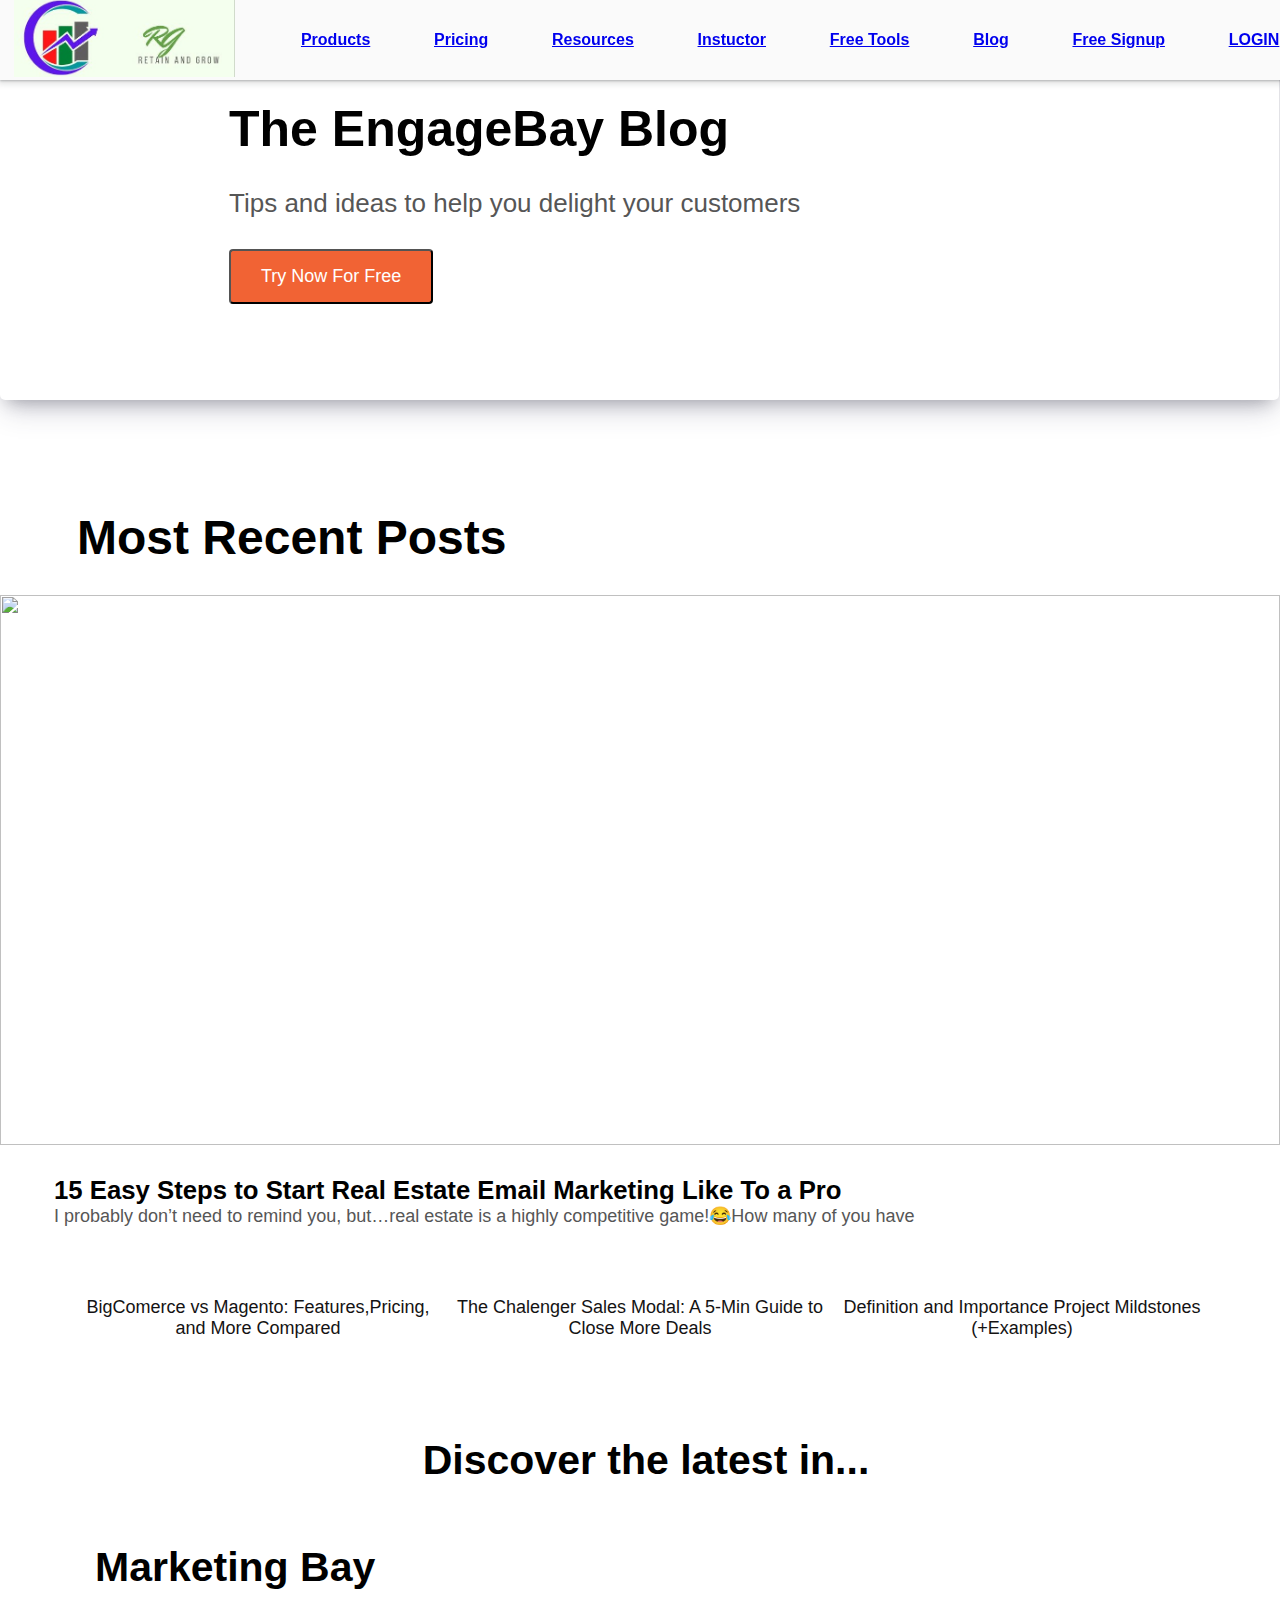
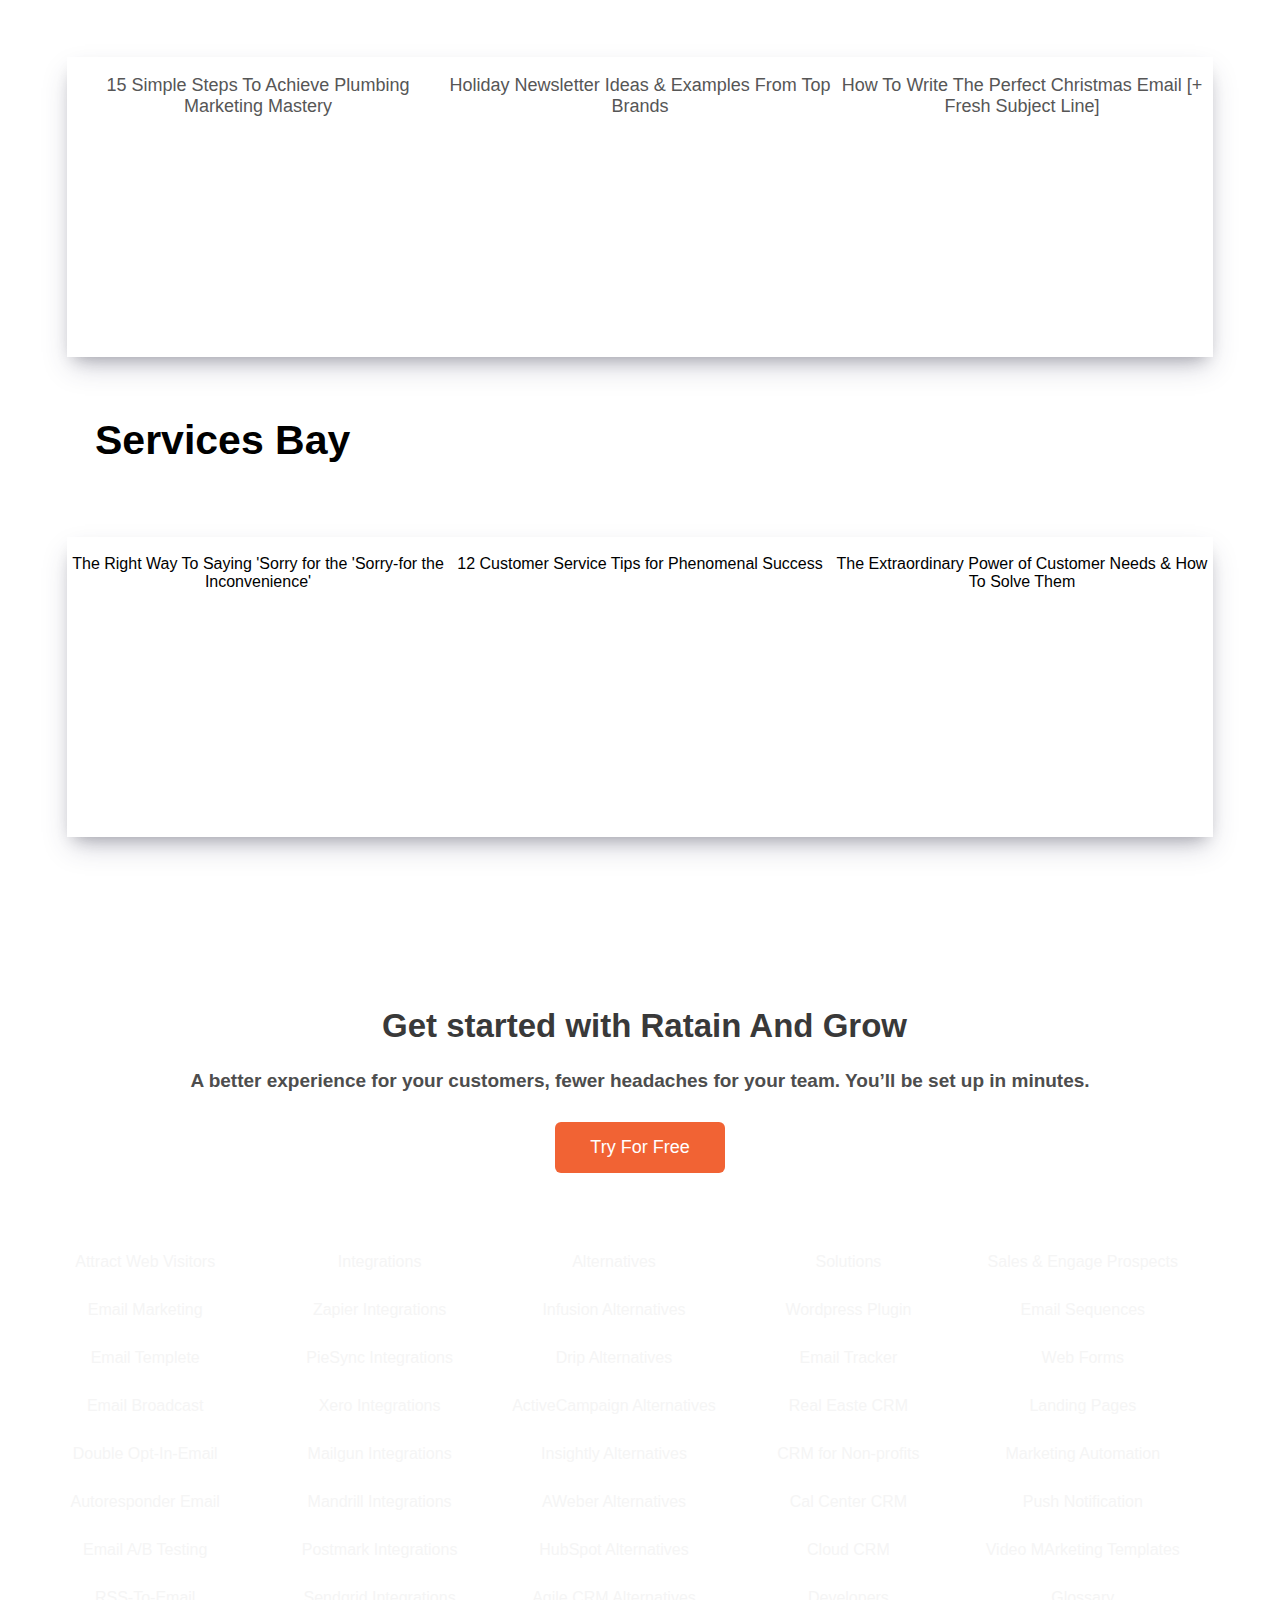
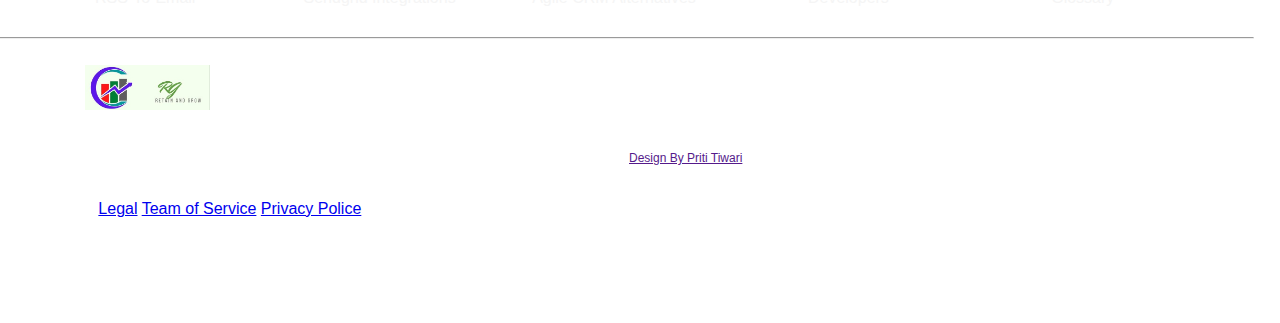
==== blog.html @ 972f6e0c "day5" ====
<!DOCTYPE html>
<html lang="en">

<head>
    <meta charset="UTF-8">
    <meta http-equiv="X-UA-Compatible" content="IE=edge">
    <meta name="viewport" content="width=device-width, initial-scale=1.0">
    <title>Document</title>
</head>
<style>
    * {
        margin: 0px;
        padding: 0px;
    }

    body {
        font-family: -apple-system, BlinkMacSystemFont, "Poppins", "Segoe UI", Roboto, Helvetica, Arial, sans-serif, "Apple Color Emoji", "Segoe UI Emoji", "Segoe UI Symbol";
        font-family: 'open Sans', sans-serif;
        background-image: ('https://www.engagebay.com/blog/wp-content/uploads/2021/08/cta-engage.png');

    }

    nav {
        width: 98%;
        display: flex;
        height: 80px;
        background-color: #FAFAFA;
        color: rgb(0, 0, 0);
        justify-content: space-between;
        align-items: center;
        padding: 0px 25px;
        box-shadow: rgba(60, 64, 67, 0.3) 0px 1px 2px 0px, rgba(60, 64, 67, 0.15) 0px 2px 6px 2px;
         top: 0; 
        font-weight: 700;
         position: fixed; 
        z-index: 100;
    }

    #logo {
        width: 80%;
        margin: 20px -181px 22px -11px;

        color: rgb(52, 160, 126);
    }

    #tab {
        width: 80%;
        display: flex;
        justify-content: space-between;
    }

    .home:hover {

        color: #81D4FA;

    }

    .front {

        /* border: 1px solid blue;  */
        padding-top: 100px;
        width: 99.9%;
        position: relative;
        height: 220px;
        border-radius: 5px;
        padding-bottom: 80px;
        background-size: cover;
        background-image: url("https://encrypted-tbn0.gstatic.com/images?q=tbn:ANd9GcQD412RgpRXjcNdnQCE4CNDWCWAh2Zw3g_VeQ&usqp=CAU");
        position: relative;
        box-shadow: rgba(50, 50, 93, 0.25) 0px 13px 27px -5px, rgba(0, 0, 0, 0.3) 0px 8px 16px -8px;
        ;

    }

    .front1 {
        width: 50%;

        /* border: 1px solid rgb(0, 255, 115); */
        margin: 0px 27px 0px 229px;

    }

    .h1 {
        font-size: 50px;
        font-weight: 600;
    }

    .p {
        margin-top: 30px;
        font-size: 26px;
        color: #565656;
        font-weight: inherit;
    }

    .btn {
        margin-top: 30px;
        font-size: 18px;
        font-weight: 500;
        font-family: roboto, Sans-serif;
        background-color: #f16334;
        color: #fff;
        border-radius: 4px 4px 4px 4px;
        padding: 15px 30px;
    }
    .btn a{
        color:#fff;;
        background-color:  #f16334;
        text-decoration: none;
    }

    .H2 {
        font-size: 48px;
        margin: 110px 0px 30px 77px;
    }

    .smile {
        font-size: 22px;
        margin: 27px 0px 43px 54px;
    }

    .smile p {
        color: #565656;
        font-size: 18px;

    }

    .smile {
        margin-bottom: 20px;
    }

    .img {
        display: grid;
        grid-template-columns: repeat(3, 1fr);
        gap: 0px;
        margin: auto;
        text-align: center;
        justify-content: space-around;
        margin: 52px 67px 20px 67px;

    }

    .img p {
        color: #141313;
        font-size: 18px;
        font-weight: 500;
        font-family: roboto, Sans-serif;

    }

    .disk {
        text-align: center;
        font-size: 41px;
        font-weight: 600;
        margin: 98px 0px 60px 12px;
    }

    .disk1 {

        padding: 0px 0px 14px 95px;
        font-size: 41px;

    }

    .img1 {

        display: grid;
        grid-template-columns: repeat(3, 1fr);
        gap: 0px;
        margin: auto;
        text-align: center;
        height: 300px;
        justify-content: space-around;
        margin: 52px 67px 20px 67px;
        box-shadow: rgba(50, 50, 93, 0.25) 0px 13px 27px -5px, rgba(0, 0, 0, 0.3) 0px 8px 16px -8px;
        ;
    }

    .img1 p {
        font-size: 18px;
        color: #565656;
        ;
    }

    .disk2 {

        padding: 40px 0px 21px 95px;
        font-size: 41px;
    }

    .img3 {

        display: grid;
        grid-template-columns: repeat(3, 1fr);
        gap: 0px;
        margin: auto;
        text-align: center;
        height: 300px;
        justify-content: space-around;
        margin: 52px 67px 20px 67px;
        box-shadow: rgba(50, 50, 93, 0.25) 0px 13px 27px -5px, rgba(0, 0, 0, 0.3) 0px 8px 16px -8px;
        ;
    }

    .retain {
        text-align: center;
        margin: 0px 0px 0px 0px;
    }

    .retain h3 {
        font-size: 33px;
        margin: 170px 0px 25px 9px;
        color: #393939;
    }

    .retain h4 {
        font-size: 19px;
        color: #4d4d4d;

    }

    .BTN {

        margin-top: 30px;
        font-size: 18px;
        font-weight: 500;
        font-family: roboto, Sans-serif;
        background-color: #f16334;
        color: #fff;
        border-radius: 6px 6px 6px 6px;
        padding: 15px 35px;
        border: none;
    }
    .BTN a{
        color:#fff;;
        background-color:  #f16334;
        text-decoration: none;
    }
    .footer{
        width: 100%;
        background-image: url("https://cdn5.engagebay.com/new/assets/img/footer_bg.jpeg");
        height: 700px;
        border-radius: 20px;
        margin-top: 50px;
       
    }

    .naming {
        /* border: 1px solid yellow; */
        width: 100%;
        margin: 23px 0px 124px -26px;
    }

    .naming1 {
        /* border: 1ox solid red; */
        width: 90%;
        display: grid;
        grid-template-columns: repeat(5, 1fr);
        text-align: center;
        margin: auto;
        gap: 20px;
        margin-top: 10px;
        margin-bottom: 30px;
        /* background-image: url("https://cdn5.engagebay.com/new/assets/img/footer_bg.jpeg"); */
    }

    .naming1 p {
        margin-top: 30px;
        color: whitesmoke;
    }

    .end {
        display: grid;
        grid-template-columns: repeat(2, 1fr);
        gap: 30px;
        margin-top: 30px;
    }

    .logos {
        /* border: 1px solid red; */
        margin: 27px 92px 56px 111px;
        justify-content: space-between;
    }

    #logoimg {
        /* border: 1px solid red; */
        margin: -4px 0px 20px 111px
    }

    #h38 {

        /* border: 1px solid red; */
        margin: -3px 0px 20px 108px;
        font-size: 18px;
        color: #fff !important;
    }

    .p3 {
        /* border: 1px solid red;  */
        margin-top: 10px;
        color: #fff !important;
        font-size: 12px;
    }
</style>

<body>
    <!-- header........... -->
    <nav id="engage">
        <a href="index.html"><img id="logo" src="logo\WhatsApp Image 2022-12-14 at 21.00.33.jpeg" alt="error"></a>
        <div id="tab">
            <p class="home"> <a href="index.html">Products</a> </p>
            <p class="home"> <a href="blog.html">Pricing</a> </p>
            <p class="home resources"> <a href="resource.html">Resources</a> </p>
            <p class="home"> <a href="index.html">Instuctor</a> </p>
            <p class="home"> <a href="resource.html">Free Tools</a> </p>
            <p class="home blog"> <a href="blog.html">Blog</a></p>
            <p class="home"> <a href="/signup.html">Free Signup</a> </p>
            <p class="home"> <a href="/signin.html">LOGIN</a> </p>
            <!-- <p class="home"> <a href=""></a> Free Demo</p> -->
        </div>
    </nav>

    <!-- blog....... -->
    <div class="front">
        <div class="front1">
            <h2 class="h1">The EngageBay Blog</h2>
            <p class="p">Tips and ideas to help you delight your customers</p>
            <button class="btn"> <a href="/signup.html">Try Now For Free</a> </button>
        </div>

    </div>

    <div>
        <h2 class="H2">Most Recent Posts</h2>
        <div>
            <img width="100%" height="550px" cursor="pointer"
                src="https://www.engagebay.com/blog/wp-content/w3-webp/uploads/2022/12/real-estate-email-marketing-tips.pngw3.webp"
                alt="">
        </div>
        <div class="smile">
            <h3>15 Easy Steps to Start Real Estate Email Marketing Like To a Pro</h3>
            <p>I probably don’t need to remind you, but…real estate is a highly competitive game!😂How many of you have
            </p>
        </div>
    </div>
    <!-- images...... -->
    <div class="img">
        <div>
            <img width="90%"
                src="https://www.engagebay.com/blog/wp-content/w3-webp/uploads/2022/12/bigcommerce-vs-magento.pngw3.webp"
                alt="">
            <p>BigComerce vs Magento: Features,Pricing,<br> and More Compared</p>
        </div>
        <div>
            <img width="90%"
                src="https://www.engagebay.com/blog/wp-content/w3-webp/uploads/2022/12/challenger-sales-model.pngw3.webp"
                alt="">
            <p>The Chalenger Sales Modal: A 5-Min Guide to <br> Close More Deals</p>
        </div>
        <div>
            <img width="90%"
                src="https://www.engagebay.com/blog/wp-content/w3-webp/uploads/2022/12/project-milestones.pngw3.webp"
                alt="">
            <p>Definition and Importance Project Mildstones (+Examples)</p>
        </div>
    </div>
    <!-- discover...... -->
    <div>
        <h1 class="disk">Discover the latest in...</h1>
        <h2 class="disk1">Marketing Bay</h2>
        <div class="img1">
            <div>
                <img width="90%"
                    src="https://www.engagebay.com/blog/wp-content/w3-webp/uploads/2022/12/plumbing-marketing.pngw3.webp"
                    alt="">
                <p>15 Simple Steps To Achieve Plumbing Marketing Mastery</p>
            </div>
            <div>
                <img width="90%"
                    src="https://www.engagebay.com/blog/wp-content/w3-webp/uploads/2022/11/holiday-newsletter-ideas.pngw3.webp"
                    alt="">
                <p>Holiday Newsletter Ideas & Examples From Top <br> Brands</p>
            </div>
            <div>
                <img width="90%"
                    src="https://www.engagebay.com/blog/wp-content/w3-webp/uploads/2022/11/christmas-email.pngw3.webp"
                    alt="">
                <p>How To Write The Perfect Christmas Email [+ Fresh Subject Line]</p>
            </div>
        </div>
    </div>
    <!-- services by............ -->
    <div>
        <h2 class="disk2">Services Bay</h2>
        <div class="img3">
            <div>
                <img class="png" width="90%"
                    src="https://www.engagebay.com/blog/wp-content/w3-webp/uploads/2022/11/sorry-for-the-inconvenience.pngw3.webp"
                    alt="">
                <p>The Right Way To Saying 'Sorry for the 'Sorry-for the Inconvenience'</p>
            </div>
            <div>
                <img class="png" width="90%"
                    src="https://www.engagebay.com/blog/wp-content/w3-webp/uploads/2022/01/customer-service-tips-1.pngw3.webp"
                    alt="">
                <p>12 Customer Service Tips for Phenomenal Success</p>
            </div>
            <div>
                <img class="png" width="90%"
                    src="https://www.engagebay.com/blog/wp-content/w3-webp/uploads/2022/09/customer-needs.pngw3.webp"
                    alt="">
                <p>The Extraordinary Power of Customer Needs & How To Solve Them</p>
            </div>
        </div>
    </div>
    <!-- get start with retain and grow -->
    <div class="retain">
        <h3>Get started with Ratain And Grow</h3>
        <h4>A better experience for your customers, fewer headaches for your team. You’ll be set up in minutes.</h4>
        <button class="BTN"> <a href="/signup.html">Try For Free</a></button>
    </div>
    <!-- footer..... -->
    <div class="footer">
        <div class="naming">
            <div class="naming1">
                <div>
                    <p>Attract Web Visitors</p>
                    <p>Email Marketing</p>
                    <p>Email Templete</p>
                    <p>Email Broadcast</p>
                    <p>Double Opt-In-Email</p>
                    <p>Autoresponder Email</p>
                    <p>Email A/B Testing</p>
                    <p>RSS-To-Email</p>
                </div>
                <div>
                    <p>Integrations</p>
                    <p>Zapier Integrations</p>
                    <p>PieSync Integrations</p>
                    <p>Xero Integrations</p>
                    <p>Mailgun Integrations</p>
                    <p>Mandrill Integrations</p>
                    <p>Postmark Integrations</p>
                    <p>Sendgrid Integrations
                    </p>
                </div>
                <div>
                    <p>Alternatives</p>
                    <p>Infusion Alternatives</p>
                    <p>Drip Alternatives</p>
                    <p>ActiveCampaign Alternatives</p>
                    <p>Insightly Alternatives</p>
                    <p>AWeber Alternatives</p>
                    <p>HubSpot Alternatives</p>
                    <p>Agile CRM Alternatives</p>
                </div>
                <div>
                    <p>Solutions
                    </p>
                    <p>Wordpress Plugin</p>
                    <p>Email Tracker</p>
                    <p>Real Easte CRM</p>
                    <p>CRM for Non-profits</p>
                    <p>Cal Center CRM</p>
                    <p>Cloud CRM</p>
                    <p>Developers</p>
                </div>
                <div>
                    <p>Sales & Engage Prospects
                    </p>
                    <p>Email Sequences</p>
                    <p>Web Forms</p>
                    <p>Landing Pages</p>
                    <p>Marketing Automation</p>
                    <p>Push Notification</p>
                    <p>Video MArketing Templates</p>
                    <p>Glossary</p>
                </div>
            </div>
            <hr>

            <div class="end">
                <div>
                    <img id="logoimg" width="20%" src="logo/WhatsApp Image 2022-12-14 at 21.00.33.jpeg" alt="">
                    <h3 id="h38">One platform for all your Marketing, Sales, and Support teams.</h3>
                    <div class="logos">
                        <img width="50px"
                            src="https://png.pngtree.com/png-clipart/20180515/ourmid/pngtree-facebook-logo-facebook-icon-png-image_3566127.png"
                            alt="">

                        <img width="50px"
                            src="https://encrypted-tbn0.gstatic.com/images?q=tbn:ANd9GcT7nJJwLkhrFFnQdkd0aeiHxRkg8S-7O7mh95ewvxFflfvR39mxcdgERJ-04W08WEwew3g&usqp=CAU"
                            alt="">

                        <img width="50px"
                            src="https://encrypted-tbn0.gstatic.com/images?q=tbn:ANd9GcTirvM1uXJua7l7ts-iJ-RM928CIHGzpAEKbw&usqp=CAU"
                            alt="">
                        <a href="#">Legal</a>
                        <a href="#">Team of Service</a>
                        <a href="#">Privacy Police</a>

                    </div>
                </div>
                <div>
                    <p class="p3">EngageBay Inc.,1007 North Orange Street 4th Floor #180 Wilmington, DE 19801</p>
                    <p class="p3">support@engagebay.com , +1.(877).509.3570</p>
                    <p class="p3">© EngageBay 2022. All Rights Reserved.</p>
                    <p class="p3" color="white"> <a href="">Design By Priti Tiwari</a> </p>
                </div>

            </div>
        </div>
    </div>
</body>
<script>
    let button=document.querySelectorAll("btn");

</script>
</html>
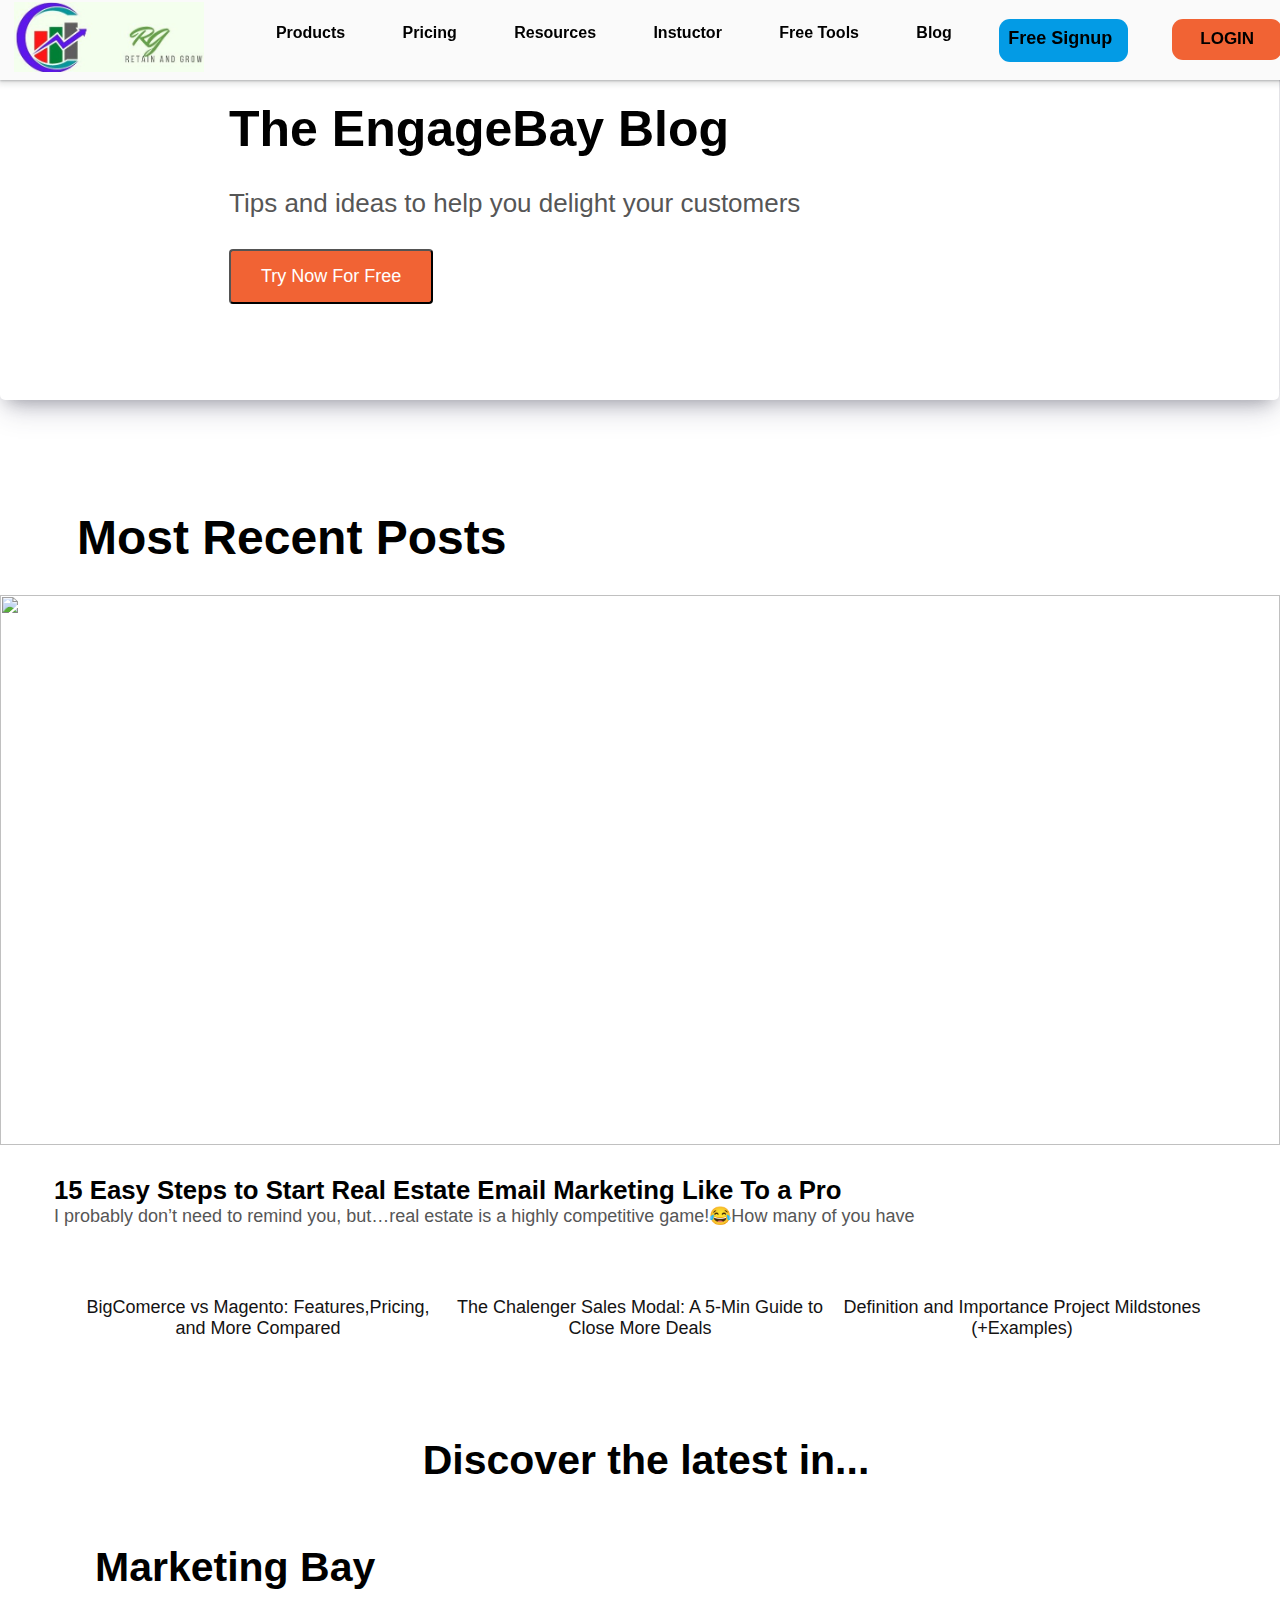
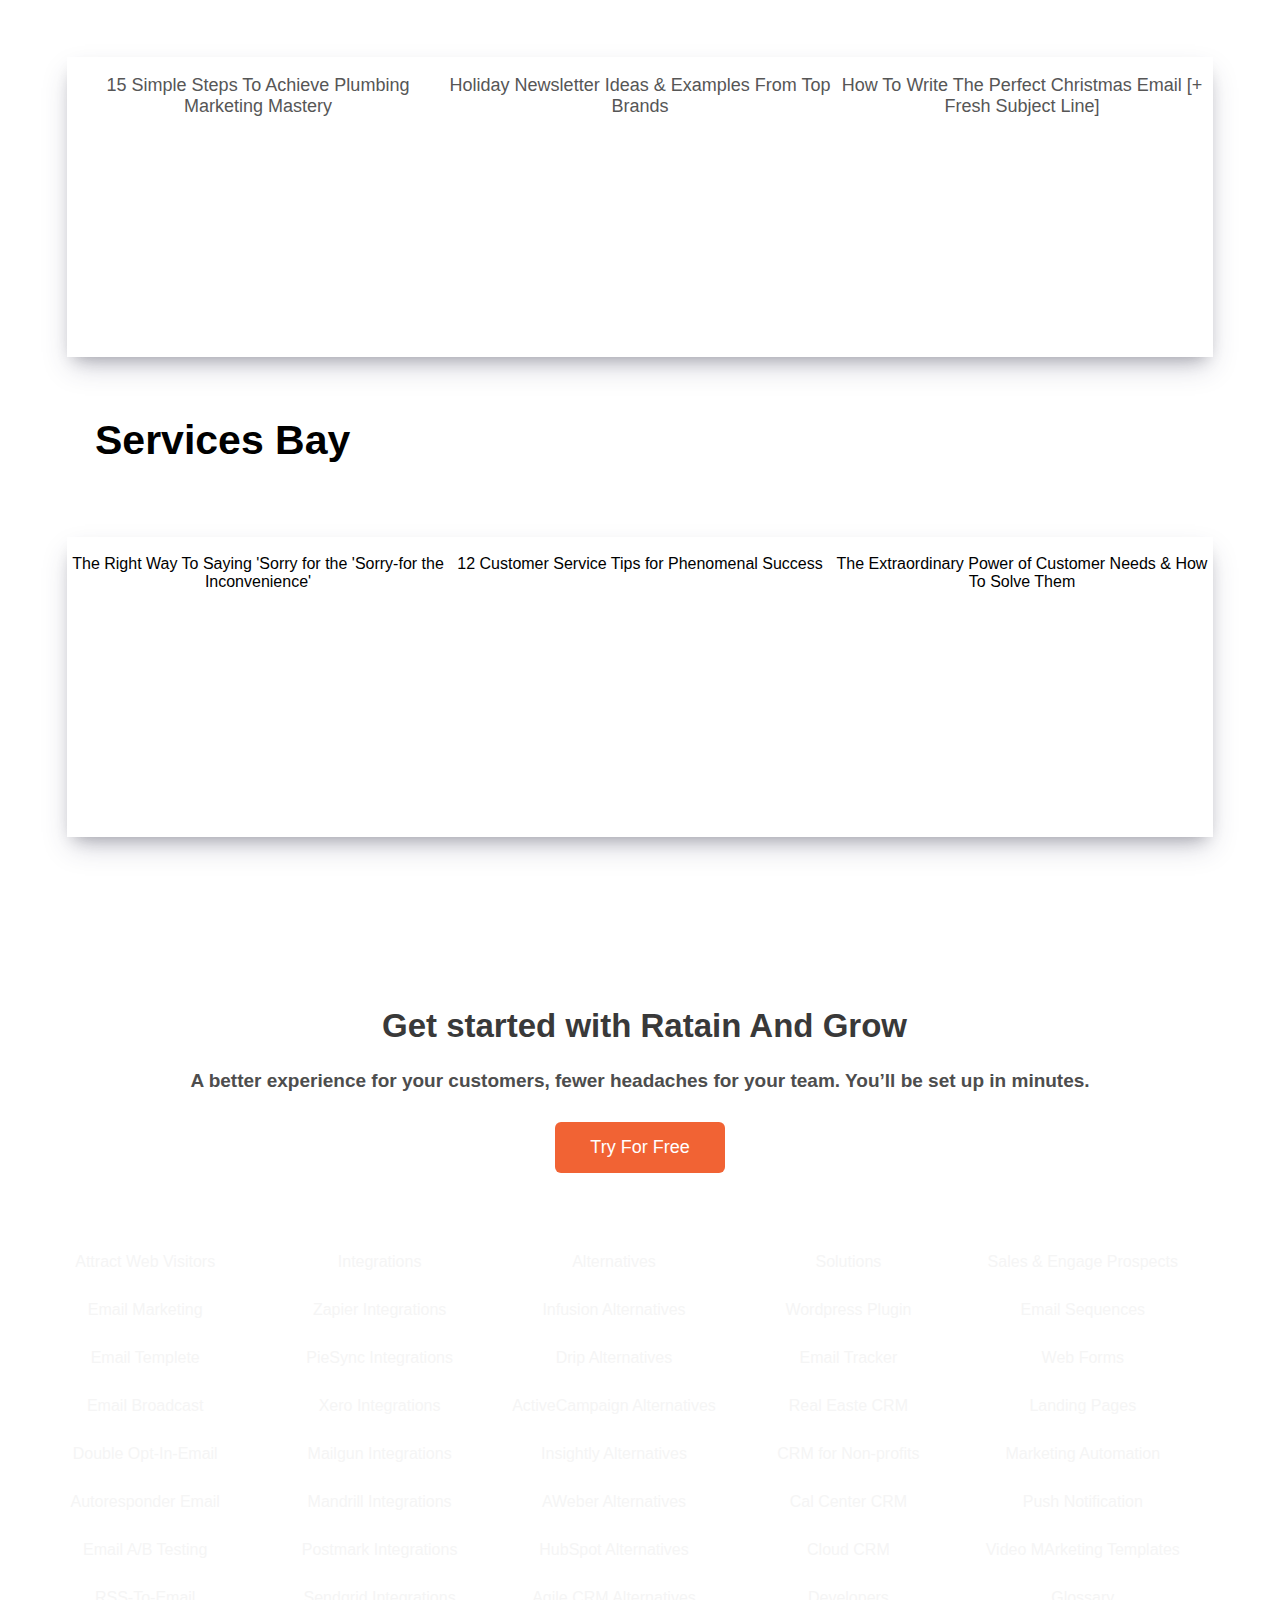
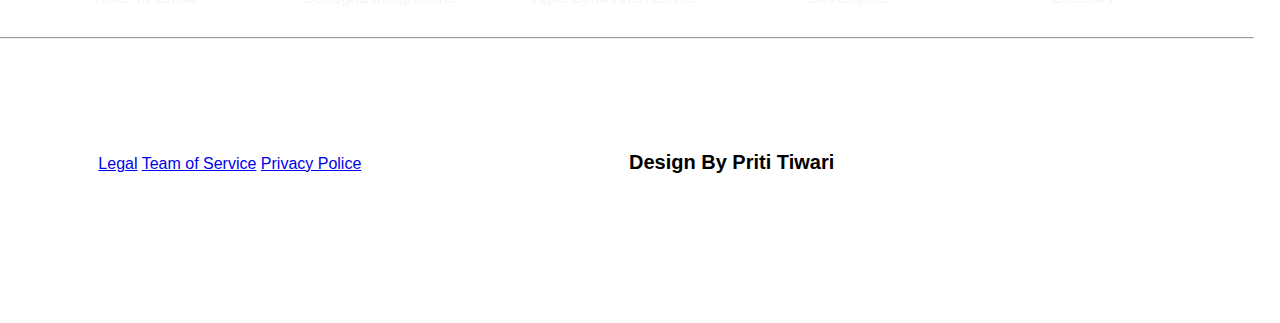
==== commit 00b477d8: "day5 work" ====
--- a/blog.html
+++ b/blog.html
@@ -5,7 +5,8 @@
     <meta charset="UTF-8">
     <meta http-equiv="X-UA-Compatible" content="IE=edge">
     <meta name="viewport" content="width=device-width, initial-scale=1.0">
-    <title>Document</title>
+    <title>Blog RETAIN</title>
+    <link rel="shortcut icon" href="newlogo\logosize.jpeg" type="image/x-icon">
 </head>
 <style>
     * {
@@ -25,7 +26,7 @@
         display: flex;
         height: 80px;
         background-color: #FAFAFA;
-        color: rgb(0, 0, 0);
+        /* color: rgb(0, 0, 0); */
         justify-content: space-between;
         align-items: center;
         padding: 0px 25px;
@@ -34,6 +35,11 @@
         font-weight: 700;
          position: fixed; 
         z-index: 100;
+       
+    }
+    nav a{
+        text-decoration: none;
+        color: #000;
     }
 
     #logo {
@@ -47,6 +53,7 @@
         width: 80%;
         display: flex;
         justify-content: space-between;
+        margin-top: 21px; 
     }
 
     .home:hover {
@@ -299,23 +306,67 @@
         margin-top: 10px;
         color: #fff !important;
         font-size: 12px;
-    }
+    }.p3 a{
+        text-decoration: none;
+        color: black;
+        font-weight: bold;
+        font-size: 20px;
+    }
+    .home:nth-child(8){
+    
+    /* border: 1px solid red; */
+    height: 41px;
+    padding: 9px;
+    border-radius: 11px;
+    margin:-5px -3px 16px -10px ;
+    width: 11%;
+    font-size: 17px;
+    font-weight: bold;
+    background-color: #f16334;
+    color: white;
+    border: none;
+   }
+   .home:nth-child(8):hover{
+    background-color:#757575;
+    color: #fff;
+    border: none;
+   }
+    
+   .home:nth-child(7){
+    
+    /* border: 1px solid red; */
+    height: 25px;
+    padding: 9px;
+    border-radius: 11px;
+    margin:-5px -3px 16px -10px ;
+    width: 11%;
+    font-size: 18px;
+    font-weight: bold;
+    background-color: #039BE5;
+    color: white;
+   }
+   .home:nth-child(7):hover{
+    background-color:#757575;
+    color: #fff;
+    border: none;
+   }
 </style>
 
 <body>
     <!-- header........... -->
     <nav id="engage">
-        <a href="index.html"><img id="logo" src="logo\WhatsApp Image 2022-12-14 at 21.00.33.jpeg" alt="error"></a>
+        <a href="index.html"><img id="logo" src="logo\retain.jpeg" alt="error"></a>
         <div id="tab">
-            <p class="home"> <a href="index.html">Products</a> </p>
+            <p class="home"> <a href="/product.html">Products</a> </p>
             <p class="home"> <a href="blog.html">Pricing</a> </p>
             <p class="home resources"> <a href="resource.html">Resources</a> </p>
             <p class="home"> <a href="index.html">Instuctor</a> </p>
             <p class="home"> <a href="resource.html">Free Tools</a> </p>
             <p class="home blog"> <a href="blog.html">Blog</a></p>
             <p class="home"> <a href="/signup.html">Free Signup</a> </p>
-            <p class="home"> <a href="/signin.html">LOGIN</a> </p>
+            <!-- <p class="home"> <a href="/signin.html">LOGIN</a> </p> -->
             <!-- <p class="home"> <a href=""></a> Free Demo</p> -->
+            <button class="home"><a href="/signin.html">LOGIN</a></button>
         </div>
     </nav>
 
@@ -504,7 +555,7 @@
                     <p class="p3">EngageBay Inc.,1007 North Orange Street 4th Floor #180 Wilmington, DE 19801</p>
                     <p class="p3">support@engagebay.com , +1.(877).509.3570</p>
                     <p class="p3">© EngageBay 2022. All Rights Reserved.</p>
-                    <p class="p3" color="white"> <a href="">Design By Priti Tiwari</a> </p>
+                    <p class="p3" > <a href="#">Design By Priti Tiwari</a> </p>
                 </div>
 
             </div>
